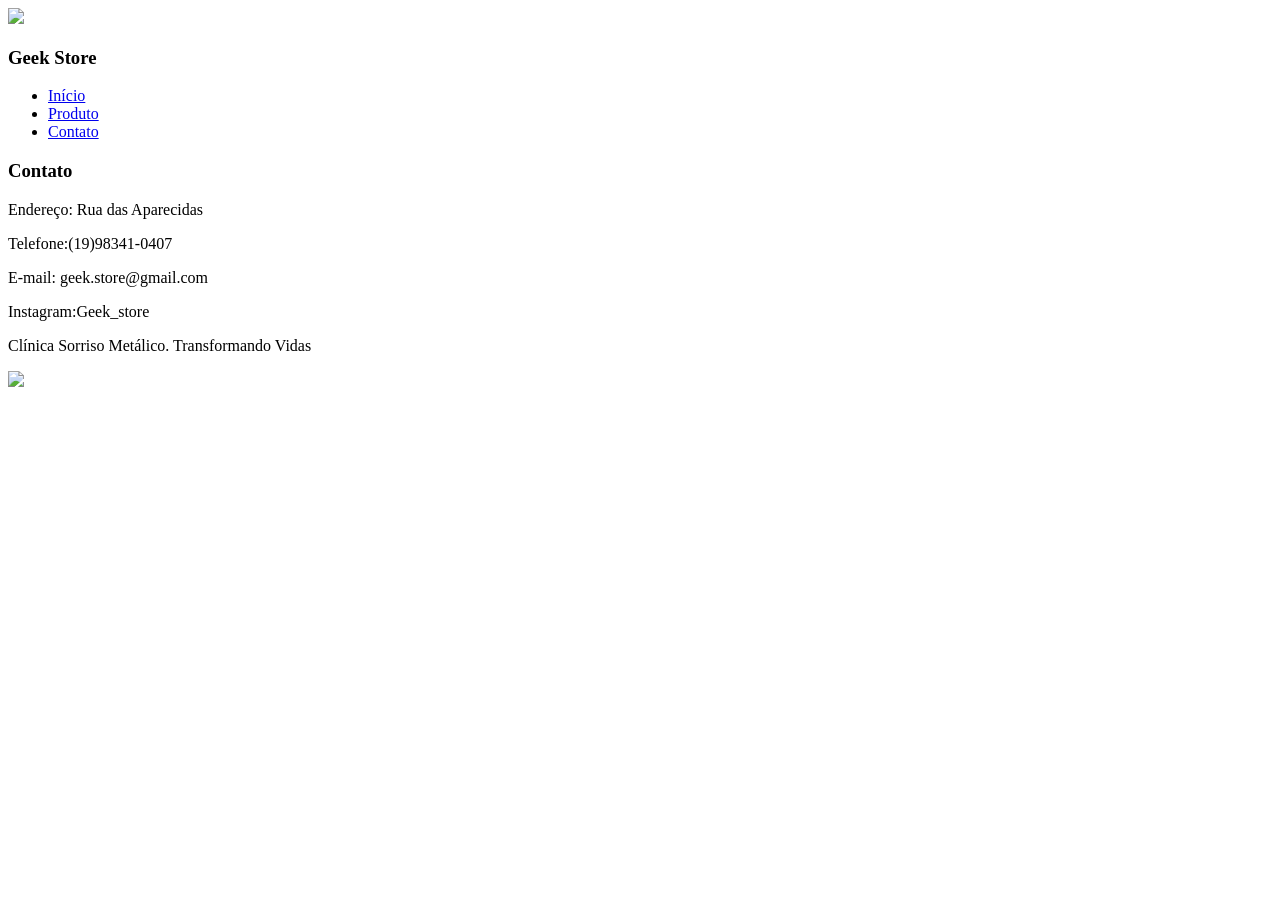
==== pages/contato.html @ 22993d21 "feat:Finalizado" ====
<!DOCTYPE html>
<html lang="pt-BR">
<head>
    <meta charset="UTF-8">
    <title>Geek Store</title>
    <link rel="stylesheet" href="../css/contato.css">
</head>
<body>
    <header>
    <section id="logo-texto1">
        <section id="logo-header1">
            <img src="../assets/img/1000078264__2_-removebg-preview.png">
        </section>
        <section id="texto-header1">
            <h3>Geek Store</h3>
        </section>
    </section>

    <section id="menu-header2">
                    <ul id="menu2">
                        <li><a href="../index.html">Início</a></li>
                        <li><a href="../pages/produto.html">Produto</a></li>
                        <li><a href=".contato.html">Contato</a></li>
                    </ul>
    </section>
</header>
    <main>
        <section id="texto-main1">
            <h3>Contato</h3>
            <p>Endereço: Rua das Aparecidas</p>
            <p>Telefone:(19)98341-0407</p>
            <p>E-mail: geek.store@gmail.com</p>
            <p>Instagram:Geek_store</p>
        </section>
    </main>
    <footer>
        <section id="hero1">
            <section id="texto-footer1">
                <p>Clínica Sorriso Metálico. Transformando Vidas</p>
            </section>

        <section id="logo-footer1">
            <img src="../assets/img/1000078264__2_-removebg-preview.png">
        </section>
        </section>      
    </footer>
</body>
</html>
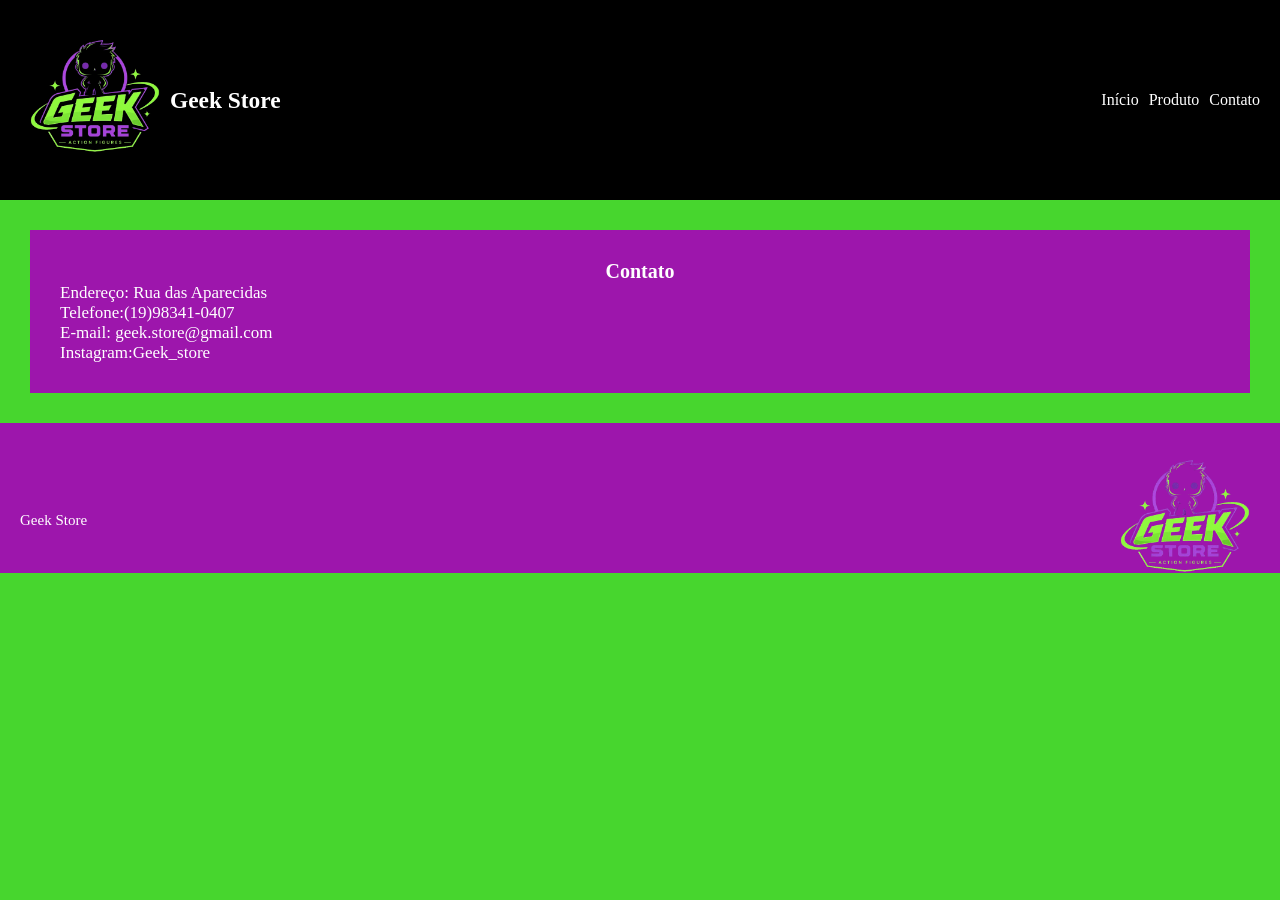
==== commit d762c5fc: "feat:Finalizado" ====
--- a/pages/contato.html
+++ b/pages/contato.html
@@ -36,7 +36,7 @@
     <footer>
         <section id="hero1">
             <section id="texto-footer1">
-                <p>Clínica Sorriso Metálico. Transformando Vidas</p>
+                <p>Geek Store</p>
             </section>
 
         <section id="logo-footer1">
--- a/css/contato.css
+++ b/css/contato.css
@@ -0,0 +1,109 @@
+* {
+    margin: 0;
+    padding: 0;
+    box-sizing: border-box;
+}
+
+body {
+    background-color:  #47D62E;
+}
+
+#logo-texto1 {
+    display: flex;
+    flex-direction: row;
+    padding: 20px;
+    align-items: center;
+    height: 200px;
+}
+
+header {
+    display: flex;
+    background-color: black;
+    flex-direction: row;
+    justify-content:space-between;
+}
+
+#logo-header1 img {
+    width: 150px;
+    object-fit: cover;
+}
+
+#texto-header1 {
+    display: flex;
+    flex-direction: row;
+    align-items: center;
+    font-size: 20px;
+    color:#fff;
+    font-family: 'Times New Roman', Times, serif;
+}
+
+#menu-header2 {
+    display: flex;
+    justify-content: flex-start;
+    align-items: center;
+}
+
+#menu2 {
+    display: flex;
+    gap:10px;
+    padding: 20px;
+    color:white;
+}
+
+a:link {
+    color: #fff;
+    text-decoration: none;
+}
+
+a:visited {
+    color:#fff;
+}
+
+a:hover {
+    color: rgb(52, 131, 221);
+    font-weight: 500;
+}
+
+
+li {
+    list-style-type: none;
+}
+
+#texto-main1 {
+    padding: 30px;
+    background-color: #9d16ac;
+    margin:30px;
+    font-size: 17px;
+    font-family: 'Times New Roman', Times, serif;
+    color:#fff;
+}
+
+#texto-main1 h3 {
+    font-size: 20px;
+    text-align: center;
+}
+
+footer {
+    background-color: #9d16ac;
+    height: 150px;
+}
+
+#hero1 {
+    display: flex;
+    flex-direction: row;
+    justify-content: space-between;
+    color: #fff;
+    padding: 20px;
+}
+
+#logo-footer1 img {
+    width: 150px;
+    object-fit: cover;
+}
+
+#texto-footer1 {
+    display: flex;
+    align-items: center;
+    justify-content: flex-start;
+    font-size: 15px;
+}
